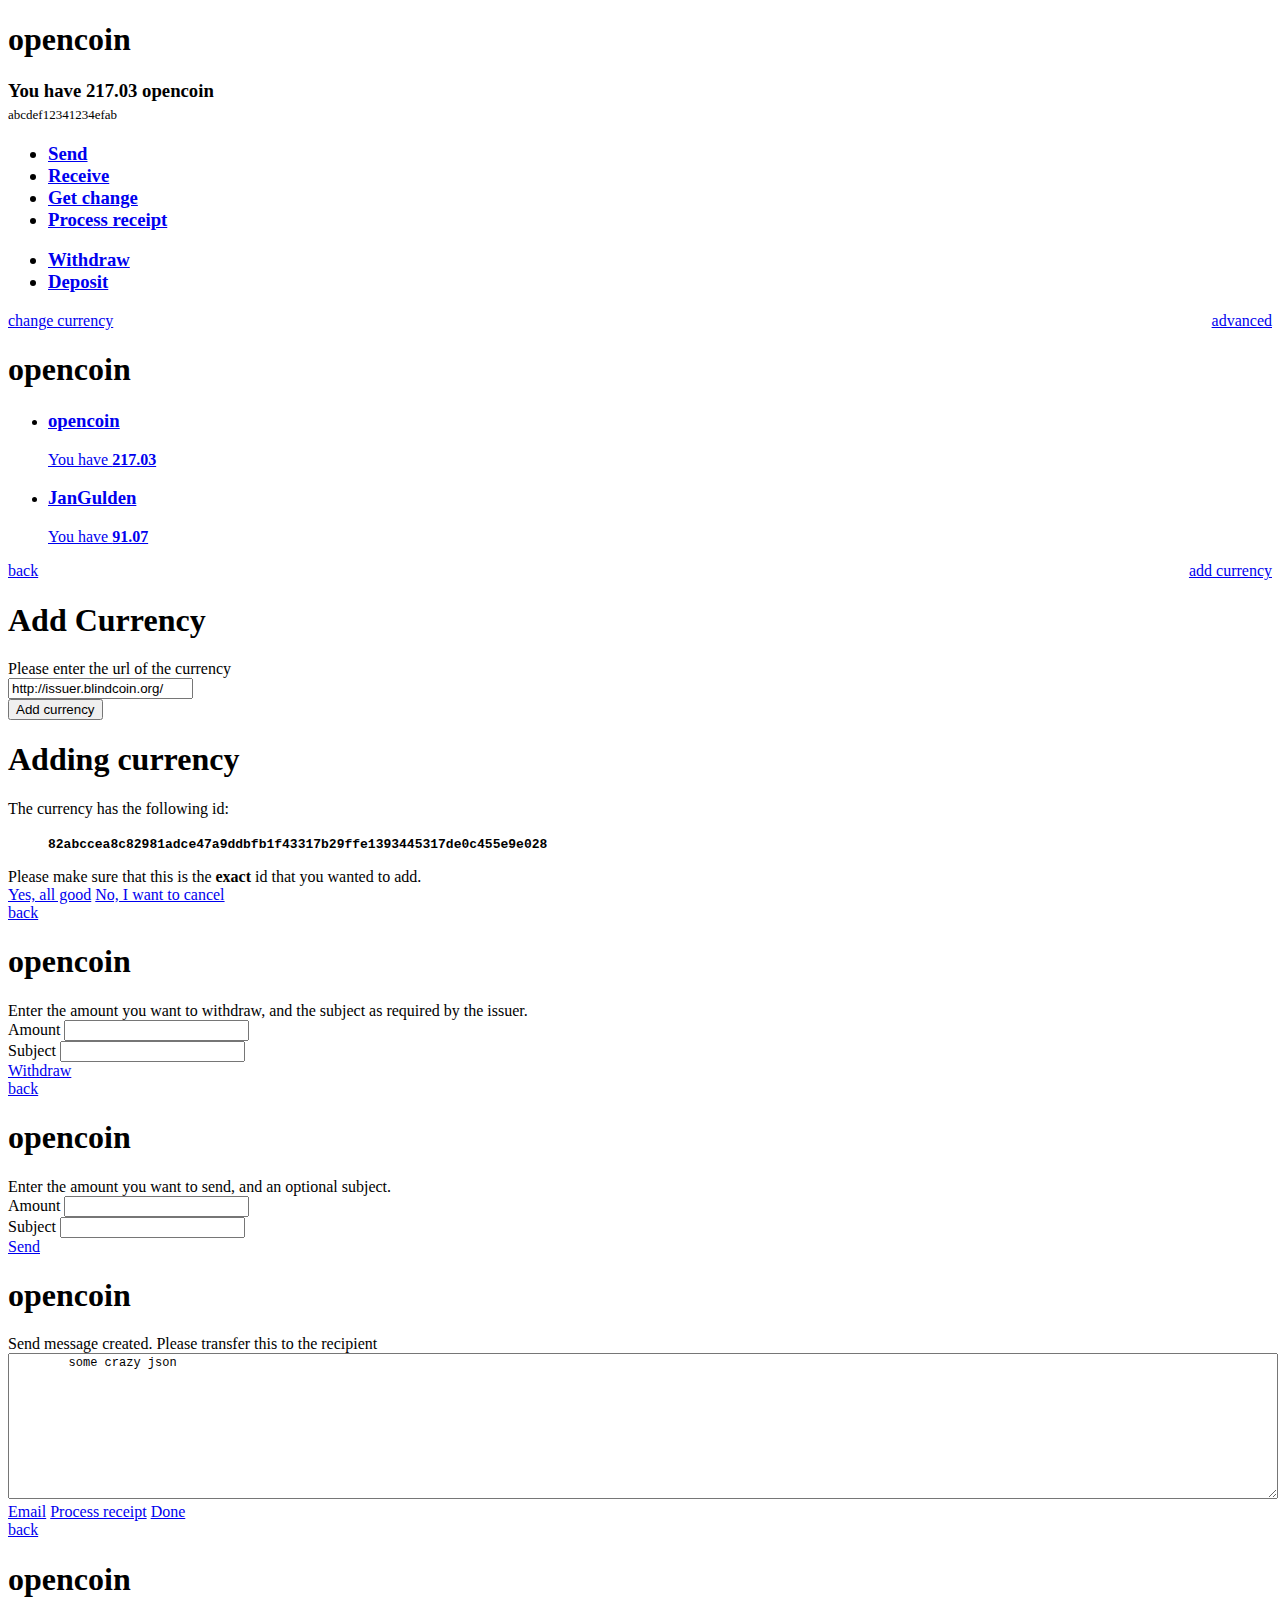
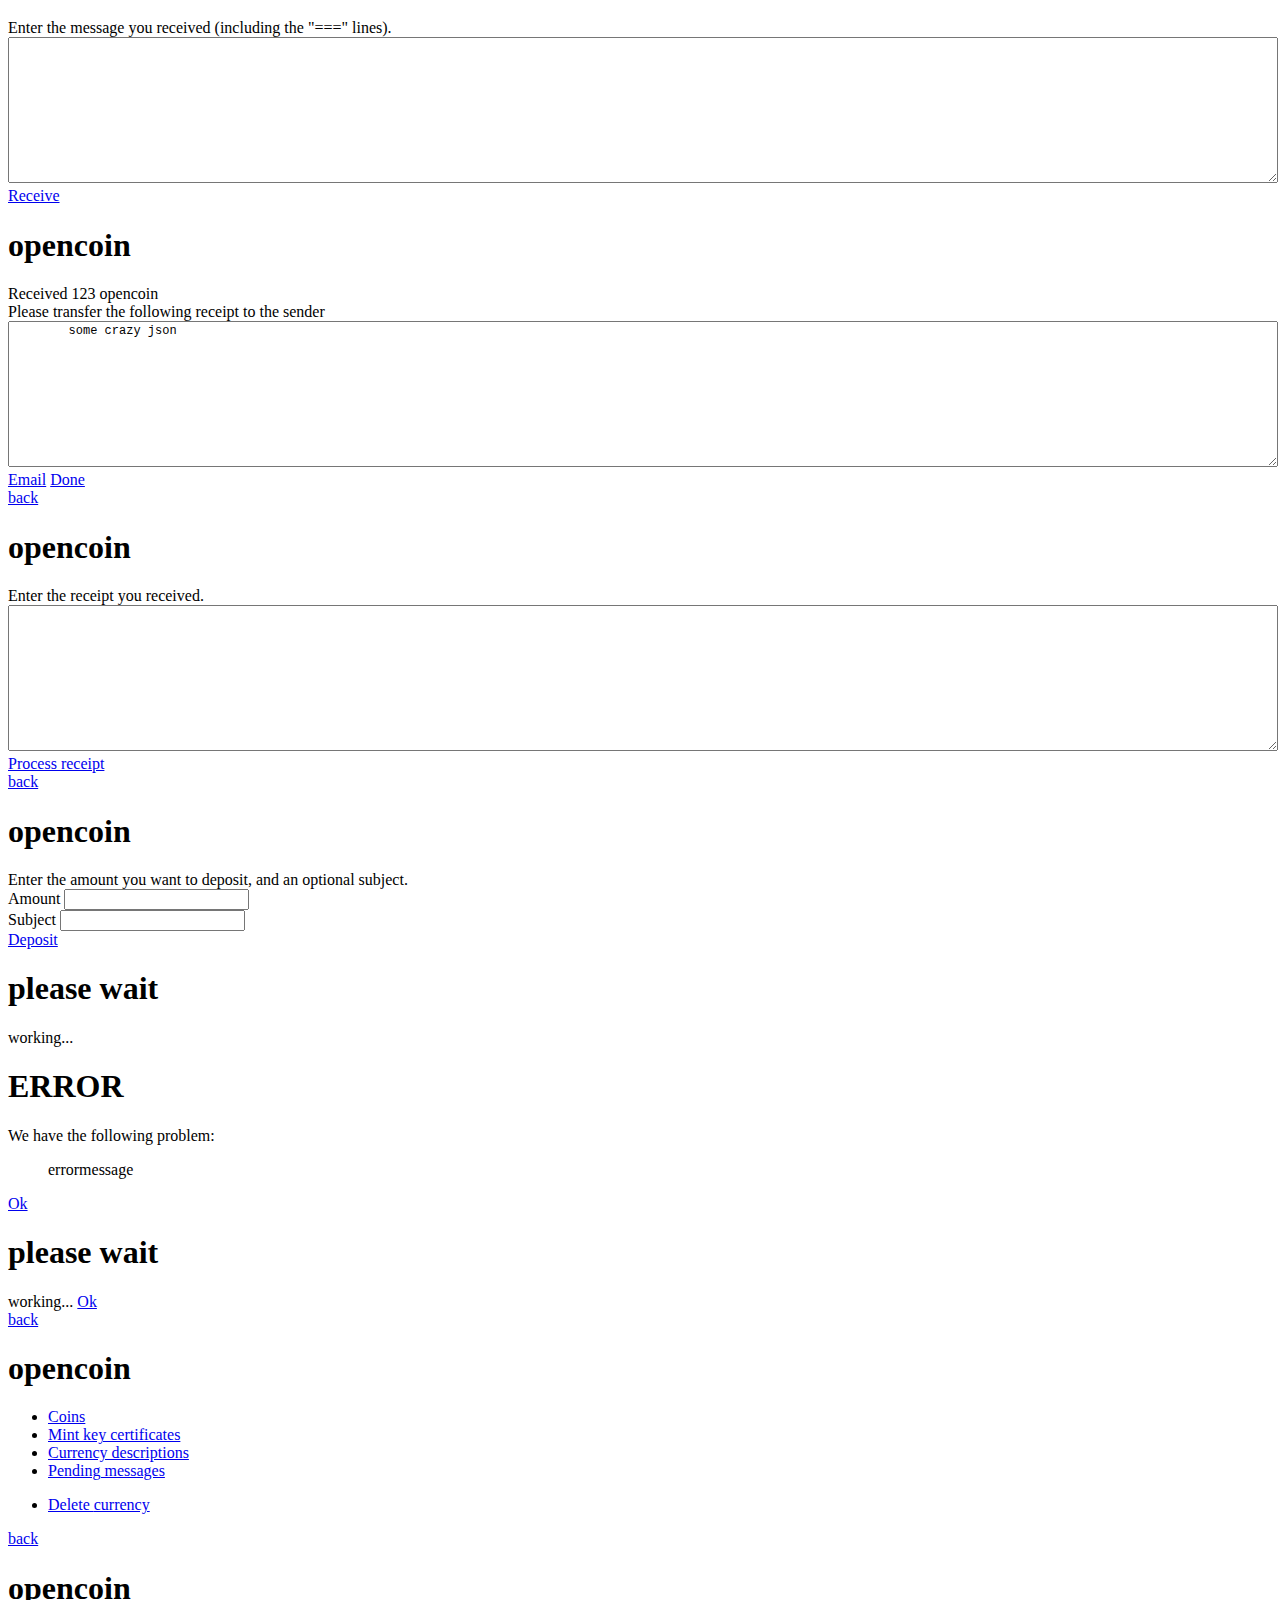
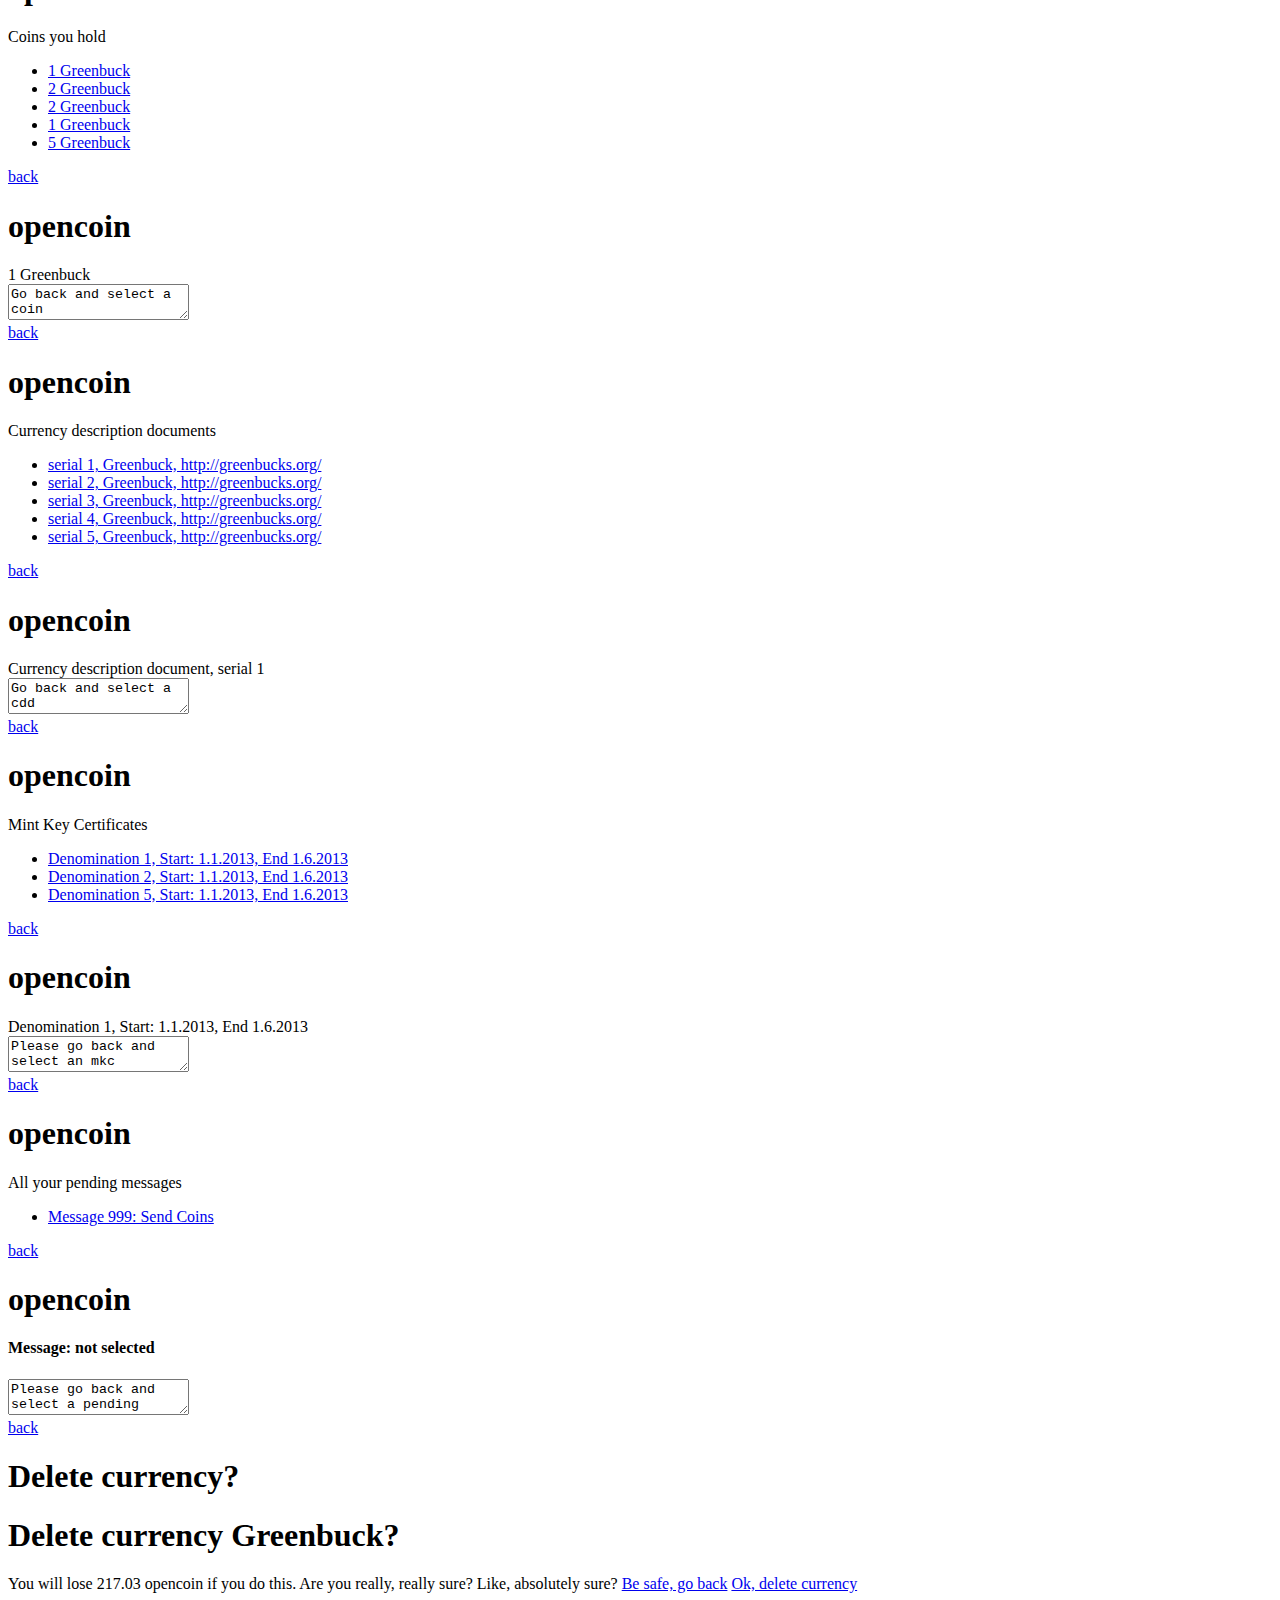
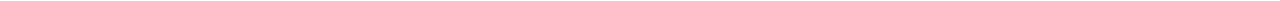
==== gui/oc.html @ 5f485836 "wording" ====
<!DOCTYPE html>
<html> 
	<head> 
	<title>opencoin</title> 
	<meta name="viewport" content="width=device-width, initial-scale=1"> 

	<link rel="stylesheet" href="jquery.mobile-1.2.0.min.css" />

	<script src="jquery-1.8.2.min.js"></script>
    <script>
        $(document).bind("mobileinit", function(){
            $.mobile.defaultPageTransition='none';
            $.mobile.defaultDialogTransition='none';
            /*uncomment this to disable hash history. Useful to comment
              this for development*/
            /* 
            $.mobile.hashListeningEnabled = false;
            $.mobile.pushStateEnabled = false;
            $.mobile.changePage.defaults.changeHash = false;
            */
        });
    </script>
	<script src="jquery.mobile-1.2.0.min.js"></script>
    <script src='jsclient/containerbase.js' ></script>
    <script src='jsclient/container.js' ></script>
    <script src='jsclient/messages.js' ></script>
    <script src='jsclient/BigInt.js' ></script>
    <script src='jsclient/sha256.js' ></script>
    <script src='jsclient/occrypto.js' ></script>
    <script src='jsclient/ocapi.js' ></script>
    <script src='jsclient/oclayer.js'></script>
    <script src='ocgui.js'></script>

        <style type='text/css'>
       /* @media only screen and (min-width: 500px){
            .ui-page, .ui-header, .ui-footer, ui-dialog {
                width: 500px !important;
            }
        }*/
        #info.ui-dialog .ui-header a[data-icon="delete"] {
             display: none;
        }
    </style>
</head> 
<body data-theme="b"> 

<div data-role="page" id="currency"  data-add-back-btn="false" data-theme='b'>
    <div data-role="header" data-position="fixed">
		<h1 class='currencyname'>opencoin</h1>
	</div>

	<div data-role="content">
        <h3>You have <span class='currencysum'>217.03</span> <span class='currencyname'>opencoin</span><br>
        <span style="font-size:small; font-weight:normal" class='currencyid'>abcdef12341234efab</span><h3>
        
        <ul data-role="listview" data-inset="true" data-filter="false">
            <li><a href="#send">Send</a></li>
            <li><a href="#receive">Receive</a></li>
            <li><a href="#info" data-rel='dialog' id='getchange'>Get change</a></li>
            <li><a href="#processreceipt">Process receipt</a></li>
        </ul>
        
        <ul data-role="listview" data-inset="true" data-filter="false">
            <li><a href="#withdraw">Withdraw</a></li>
            <li><a href="#deposit">Deposit</a></li>
        </ul>
    </div>
	
    <div data-role="footer" xclass="ui-bar" data-position="fixed">
        <a href="#currencies" data-role="button">change currency</a>
        <a href="#more" data-role="button" data-icon="grid" style="float:right">advanced</a>
	</div>
</div>

<div data-role="page" id="currencies"  data-theme='b' xdata-add-back-btn="true">
	<div data-role="header" data-position="fixed">
        <!--<a href="#currency" data-icon="home" data-iconpos="notext">Home</a>-->
		<h1>opencoin</h1>
	</div>

    <div data-role="content">
        <ul data-role='listview' data-inset='true' id='currencylist'>
            <li><a href='#currency'><h3>
                opencoin</h3>
                <p>You have <strong>217.03</strong></p>
                </a></li>
            <li><a href='#currency'><h3>JanGulden</h3>
                <p>You have <strong>91.07</strong></p>
                </a></li>
        </ul>
    </div>

    <div data-role="footer" data-position="fixed">   
        <a href='#addcurrency' data-role='button' data-icon='plus' style="float:right">add currency</a>
    </div>
</div>

<div data-role="page" id="addcurrency" data-theme="b">
	<div data-role="header" data-position="fixed">
        <a href='#currencies' data-icon='back'>back</a>
		<h1>Add Currency</h1>
	</div>

	<div data-role="content">
        
        <form>
            <div>
                Please enter the url of the currency<br/>
                <input name="url" id="url" value="http://issuer.blindcoin.org/" type='url'/>
            </div>
            
            <input id='do-addcurrency'  type='submit' value='Add currency'/>
        </form>
	</div>
</div>


<div data-role="dialog" id="addingcurrency" data-theme='b'>
	<div data-role="header" data-position="fixed">
		<h1>Adding currency</h1>
	</div>

	<div data-role="content">
        <div>
		The currency has the following id:
        </div>
        <blockquote>
        <b><code id='cidarea'>82abccea8c82981adce47a9ddbfb1f43317b29ffe1393445317de0c455e9e028</code></b>
        </blockquote>
        <div>
        Please make sure that this is the <strong>exact</strong> id that you wanted to add.</div>
		<a href="#currencies" data-role="button" class='confirm' data-icon='check'>Yes, all good</a>
        <a href="#addcurrency" data-role="button" class='cancel' data-theme='c' data-icon='alert'>No, I want to cancel</a>
	</div>
</div>



<div data-role="page" id="withdraw" data-theme="b" data-add-back-btn="true">

	<div data-role="header" data-position="fixed">
        <a href='#currency' data-icon='back'>back</a>
		<h1 class='currencyname'>opencoin</h1>
	</div>
	<div data-role="content">
    Enter the amount you want to withdraw, and the subject as required by the issuer.
      <form> 
        <div data-role='fieldcontain'>
            <label for="amount">Amount</label>
            <input name="amount" id="amount" value="" type='number'/>
        </div>
        <div data-role='fieldcontain'>
            <label for="subject">Subject</label>
            <input type="text" name="subject" id="subject" value="" />
        </div>
		<a href="#info" data-rel='dialog' data-role="button" class='confirm'>Withdraw</a>
      </form>
	</div>
</div>

<div data-role="page" id="send" data-theme="b">
	<div data-role="header" data-position="fixed">
        <a href='#currency' data-icon='back'>back</a>
		<h1 class='currencyname'>opencoin</h1>
	</div>

	<div data-role="content">
      <form>
        Enter the amount you want to send, and an optional subject.
        <div data-role='fieldcontain'>
            <label for="amount">Amount</label>
            <input name="amount" id="amount" value="" type='number'/>
        </div>
        <div data-role='fieldcontain'>
            <label for="subject">Subject</label>
            <input type="text" name="subject" id="subject" value="" />
        </div>
		<a href="#sendresult" xdata-rel='dialog' data-role="button" class='confirm'>Send</a>
        </form>
	</div>
</div>


<div data-role="page" id="sendresult" data-theme="b">
	<div data-role="header" data-position="fixed">
		<h1 class='currencyname'>opencoin</h1>
	</div>

	<div data-role="content">
        Send message created. Please transfer this to the recipient
        <textarea name="message" id="sendmessage" data-role="none" rows='10' style='width:100%;font-size:small;font-family: monospace'>
        some crazy json
        </textarea>
            <a href="mailto:?subject=Some greens for you&body=some crazy json" data-role='button' data-inline='true' class='email'>Email</a>
        <a href='#processreceipt' data-role='button' xdata-icon='check' data-inline='true'>Process receipt</a>
        <a href='#currency' data-role='button' xdata-icon='check' data-inline='true'>Done</a>
	</div>
</div>


<div data-role="page" id="receive" data-theme="b">
	<div data-role="header" data-position="fixed">
        <a href='#currency' data-icon='back'>back</a>
		<h1 class='currencyname'>opencoin</h1>
	</div>

	<div data-role="content">
        Enter the message you received (including the "===" lines).
        <textarea name="message" id="receivemessage" data-role="none" rows='10' style='width:100%;font-size:small;font-family: monospace' autocomplete="off"></textarea>
        <a href='#info' data-rel='dialog' data-role='button' class='confirm'>Receive</a>
	</div>
</div>



<div data-role="page" id="receiveresult" data-theme="b">
	<div data-role="header" data-position="fixed">
		<h1 class='currencyname'>opencoin</h1>
	</div>

	<div data-role="content">
       <div>Received <span id='receivedamount'>123</span> <span class='currencyname'>opencoin</span><br/>
       Please transfer the following receipt to the sender</div>
        <textarea name="message" id="receipt" data-role="none" rows='10' style='width:100%;font-size:small;font-family: monospace'>
        some crazy json
        </textarea>
            <a href="mailto:?subject=Some greens for you&body=some crazy json" data-role='button' data-inline='true' class='email'>Email</a>
        <!--<a href='' data-role='button' data-inline='true'>Copy</a>-->
        <a href='#currency' data-role='button' data-icon='check' data-inline='true'>Done</a>
	</div>
</div>

<div data-role="page" id="processreceipt" data-theme="b">
	<div data-role="header" data-position="fixed">
        <a href='#currency' data-icon='back'>back</a>
		<h1 class='currencyname'>opencoin</h1>
	</div>

	<div data-role="content">
        Enter the receipt you received.
        <textarea name="message" id="receivedreceipt" data-role="none" rows='10' style='width:100%;font-size:small;font-family: monospace' autocomplete="off"></textarea>
        <a href='#alert' data-role='button' class='confirm'>Process receipt</a>
	</div>
</div>

<div data-role="page" id="deposit" data-theme="b">
	<div data-role="header" data-position="fixed">
        <a href='#currency' data-icon='back'>back</a>
		<h1 class='currencyname'>opencoin</h1>
	</div>

	<div data-role="content">
      <form>
        Enter the amount you want to deposit, and an optional subject.
        <div data-role='fieldcontain'>
            <label for="amount">Amount</label>
            <input name="amount" id="amount" value="" type='number'/>
        </div>
        <div data-role='fieldcontain'>
            <label for="subject">Subject</label>
            <input type="text" name="subject" id="subject" value="" />
        </div>
		<a  href="#info" data-rel='dialog' data-role="button" class='confirm'>Deposit</a>
        </form>
	</div>
</div>

<div data-role="page" id="info" data-theme='b'>
	<div data-role="header" data-position="fixed">
		<h1 id='infoheader'>please wait</h1>
	</div>

	<div data-role="content" id='infotext'>
		working...
	</div>
</div>

<div data-role="dialog" id="error" data-theme='b'>
	<div data-role="header" data-position="fixed">
		<h1>ERROR</h1>
	</div>

	<div data-role="content">
		We have the following problem:
        <blockquote id='errormessage'>errormessage</blockquote>
		<a href="back" data-role="button" data-rel='back'>Ok</a>
	</div>
</div>


<div data-role="page" id="alert" data-theme='b'>
	<div data-role="header" data-position="fixed">
		<h1 id='alertheader'>please wait</h1>
	</div>

	<div data-role="content"><span id='alerttext'>
		working...</span>
    <a href='#currency' data-role="button">Ok</a>
	</div>
</div>

<div data-role="page" id="more"  data-theme='b'>
    <div data-role="header" data-position="fixed">
        <a href='#currency' data-icon='back'>back</a>
		<h1 class='currencyname'>opencoin</h1>
	</div>

	<div data-role="content">
        <ul data-role="listview" data-inset="true" data-filter="false">
            <li><a href="#coins" data-icon='info'>Coins</a></li>
            <li><a href="#mkcs" data-icon='info'>Mint key certificates</a></li>
            <li><a href="#cddcs" data-icon='info'>Currency descriptions</a></li>
            <li><a href="#messages" data-icon='info'>Pending messages</a></li>
        </ul>
        
        <ul data-role="listview" data-inset="true" data-filter="false">
            <li><a href="#deletecurrency" data-icon='info'>Delete <span class='currencyname'>currency</span></a></li>
        </ul>
    </div>
</div>


<div data-role="page" id="coins" data-theme='b'>
	<div data-role="header" data-position="fixed">
        <a href='#more' data-icon='back'>back</a>
		<h1 class='currencyname'>opencoin</h1>
	</div>

	<div data-role="content">
	    <div><span class='currencyname'>Coins you hold</div>
		
        <div xdata-role="collapsible-set" data-theme='d'>	
            <ul data-role="listview" data-inset='true' id='coinlist'>
                <li><a href="#coin">1 Greenbuck</a></li>
                <li><a href="#coin">2 Greenbuck</a></li>
                <li><a href="#coin">2 Greenbuck</a></li>
                <li><a href="#coin">1 Greenbuck</a></li>
                <li><a href="#coin">5 Greenbuck</a></li>
            </ul>
		</div>
	</div>
</div>

<div data-role="page" id="coin" data-theme='b'>
	<div data-role="header" data-position="fixed">
        <a href='#coins' data-icon='back'>back</a>
		<h1 class='currencyname'>opencoin</h1>
	</div>

	<div data-role="content">
    <span id='coinvalue'>1</span> <span class='currencyname'>Greenbuck</span>
       <form>
        <textarea>Go back and select a coin</textarea>
       </form>
    </div>	    		
</div>


<div data-role="page" id="cddcs" data-theme='b'>
	<div data-role="header" data-position="fixed">
        <a href='#more' data-icon='back'>back</a>
		<h1 class='currencyname'>opencoin</h1>
	</div>

	<div data-role="content">
	    <div>Currency description documents</div>
		
        <div data-role="collapsible-set" data-theme='d'>	
            <ul data-role="listview" data-inset='true'>
                <li><a href="#cddc" cddcid=''>serial 1, Greenbuck, http://greenbucks.org/</a></li>
                <li><a href="#cddc">serial 2, Greenbuck, http://greenbucks.org/</a></li>
                <li><a href="#cddc">serial 3, Greenbuck, http://greenbucks.org/</a></li>
                <li><a href="#cddc">serial 4, Greenbuck, http://greenbucks.org/</a></li>
                <li><a href="#cddc">serial 5, Greenbuck, http://greenbucks.org/</a></li>
            </ul>
		</div>
	</div>
</div>

<div data-role="page" id="cddc" data-theme='b'>
	<div data-role="header" data-position="fixed">
        <a href='#cddcs' data-icon='back'>back</a>
		<h1 class='currencyname'>opencoin</h1>
	</div>

	<div data-role="content">
    Currency description document, serial <span id='cddcserial'>1</span>
       <form>
        <textarea>Go back and select a cdd</textarea>
       </form>
    </div>	    		
</div>

<div data-role="page" id="mkcs" data-theme='b'>
	<div data-role="header" data-position="fixed">
        <a href='#more' data-icon='back'>back</a>
		<h1 class='currencyname'>opencoin</h1>
	</div>

	<div data-role="content">
	    <div>Mint Key Certificates</div>
		
        <div data-role="collapsible-set" data-theme='d'>	
            <ul data-role="listview" data-inset='true'>
                <li><a href="#mkc">Denomination 1, Start: 1.1.2013, End 1.6.2013</a></li>
                <li><a href="#mkc">Denomination 2, Start: 1.1.2013, End 1.6.2013</a></li>
                <li><a href="#mkc">Denomination 5, Start: 1.1.2013, End 1.6.2013</a></li>
            </ul>
		</div>
	</div>
</div>

<div data-role="page" id="mkc" data-theme='b'>
	<div data-role="header" data-position="fixed">
        <a href='#mkcs' data-icon='back'>back</a>
		<h1 class='currencyname'>opencoin</h1>
	</div>

	<div data-role="content">
    Denomination <span id='mkcdenomination'>1</span>, Start: <span id='mkcstart'>1.1.2013</span>, End <span id='mkcend'>1.6.2013</span>
       <form>
        <textarea>Please go back and select an mkc</textarea>
       </form>
    </div>	    		
</div>


<div data-role="page" id="messages" data-theme='b'>
	<div data-role="header" data-position="fixed">
        <a href='#more' data-icon='back'>back</a>
		<h1 class='currencyname'>opencoin</h1>
	</div>

	<div data-role="content">
	    <div>All your pending messages</div>
		 <ul data-role="listview" data-inset='true' id='messagelist'>
            <li><a href="#message">Message 999: Send Coins</a></li>
        </ul>

	</div>
</div>

<div data-role="page" id="message" data-theme='b'>
	<div data-role="header" data-position="fixed">
        <a href='#messages' data-icon='back'>back</a>
		<h1 class='currencyname'>opencoin</h1>
	</div>

	<div data-role="content">
    <h4>Message:  <span id='message_type'>not selected</span></h4>
        <!--<a href='#messages' data-role='button' data-icon='check' data-inline='true'>Keep</a>
        <a href='#messages' data-role='button' data-icon='delete' data-inline='true'>Delete</a>
        <a href='#messages' data-role='button' data-icon='refresh' data-inline='true' id='recover_coins'>Recover coins</a>-->

       <form>
        <textarea>Please go back and select a pending message</textarea>
       </form>
    </div>	    		
</div>

<div data-role="page" id="deletecurrency" data-theme='b'>
	<div data-role="header" data-position="fixed">
        <a href='#more' data-icon='back'>back</a>
		<h1>Delete currency?</h1>
	</div>

	<div data-role="content">
		<h1>Delete currency <span class='currencyname'>Greenbuck</span>?</h1>
        You will lose <span class='currencysum'>217.03</span> <span class='currencyname'>opencoin</span> if you do this. Are you really, really sure? Like, absolutely sure?
		<a href="#more" data-role="button" data-icon='back'>Be safe, go back</a>
		<a href="#currency" class='confirm' data-role="button" data-theme='c' data-icon='delete'>Ok, delete currency</a>
	</div>
</div>
</body>
</html>
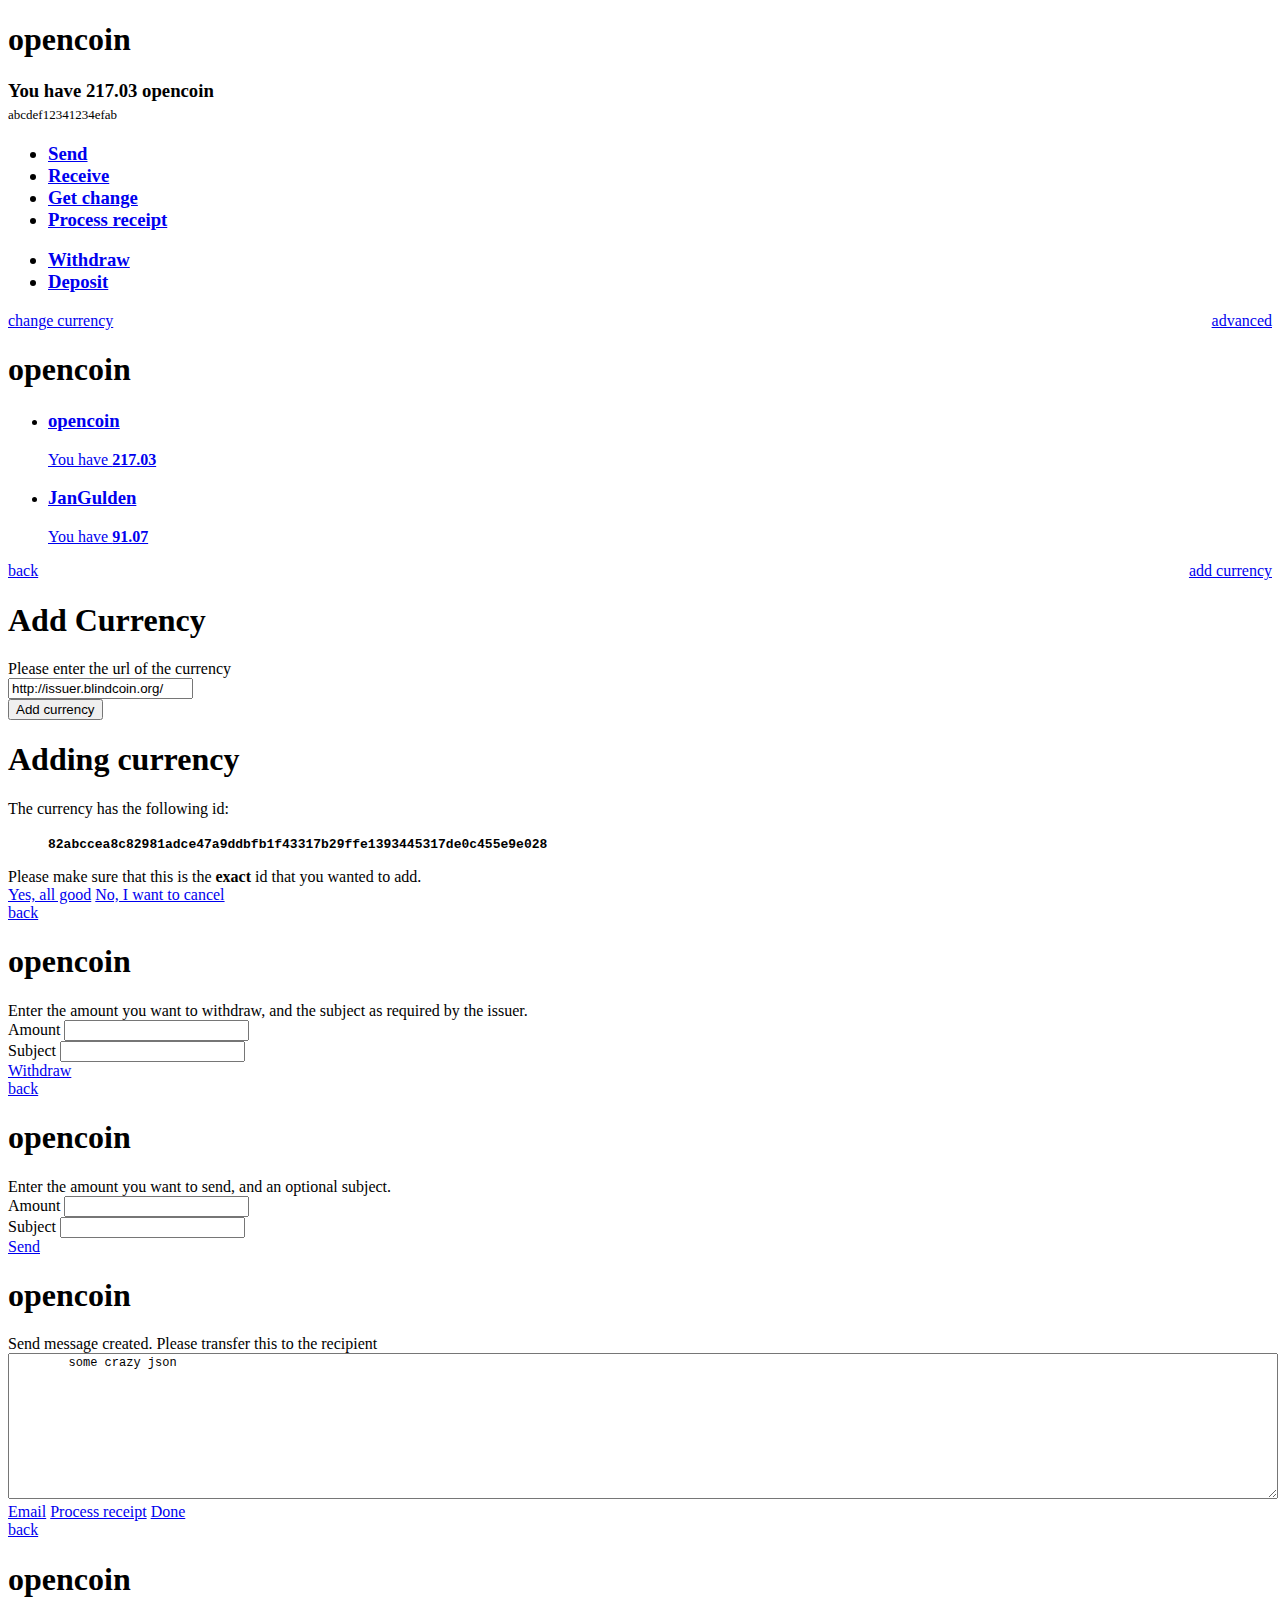
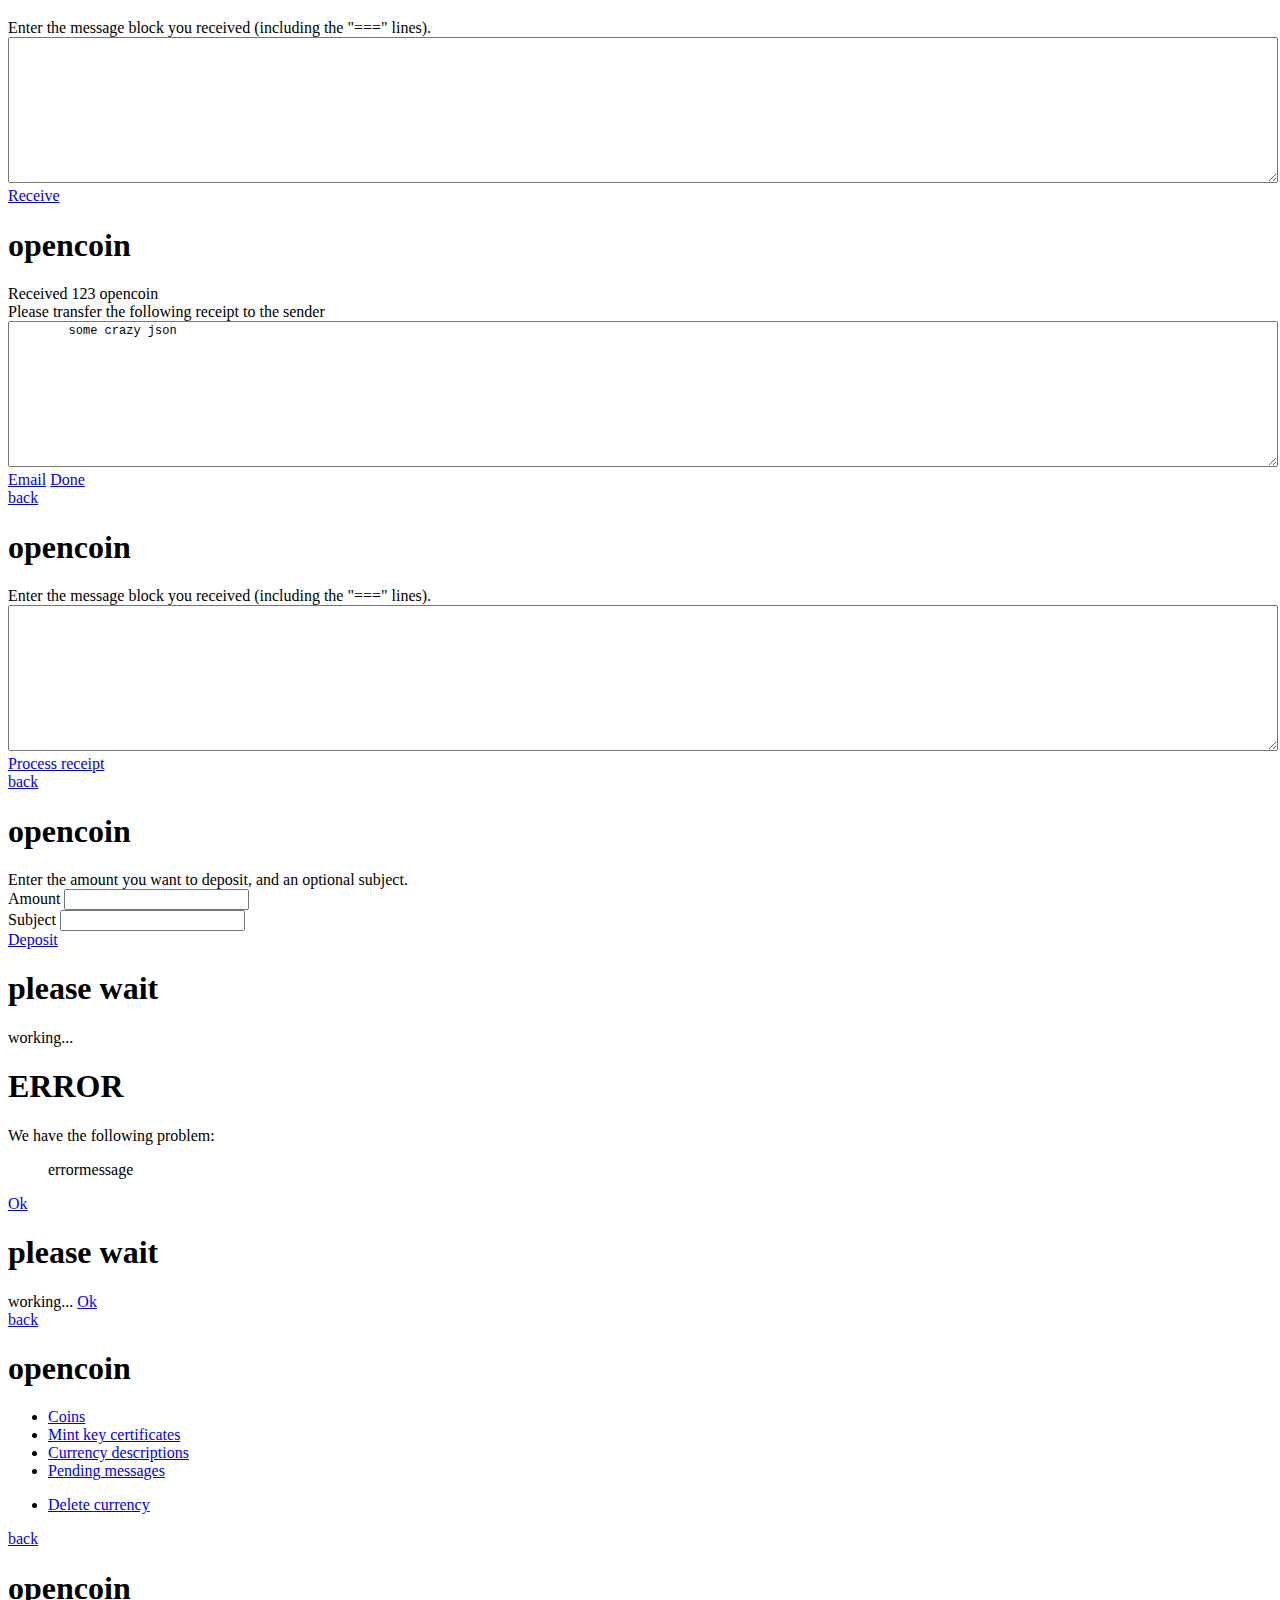
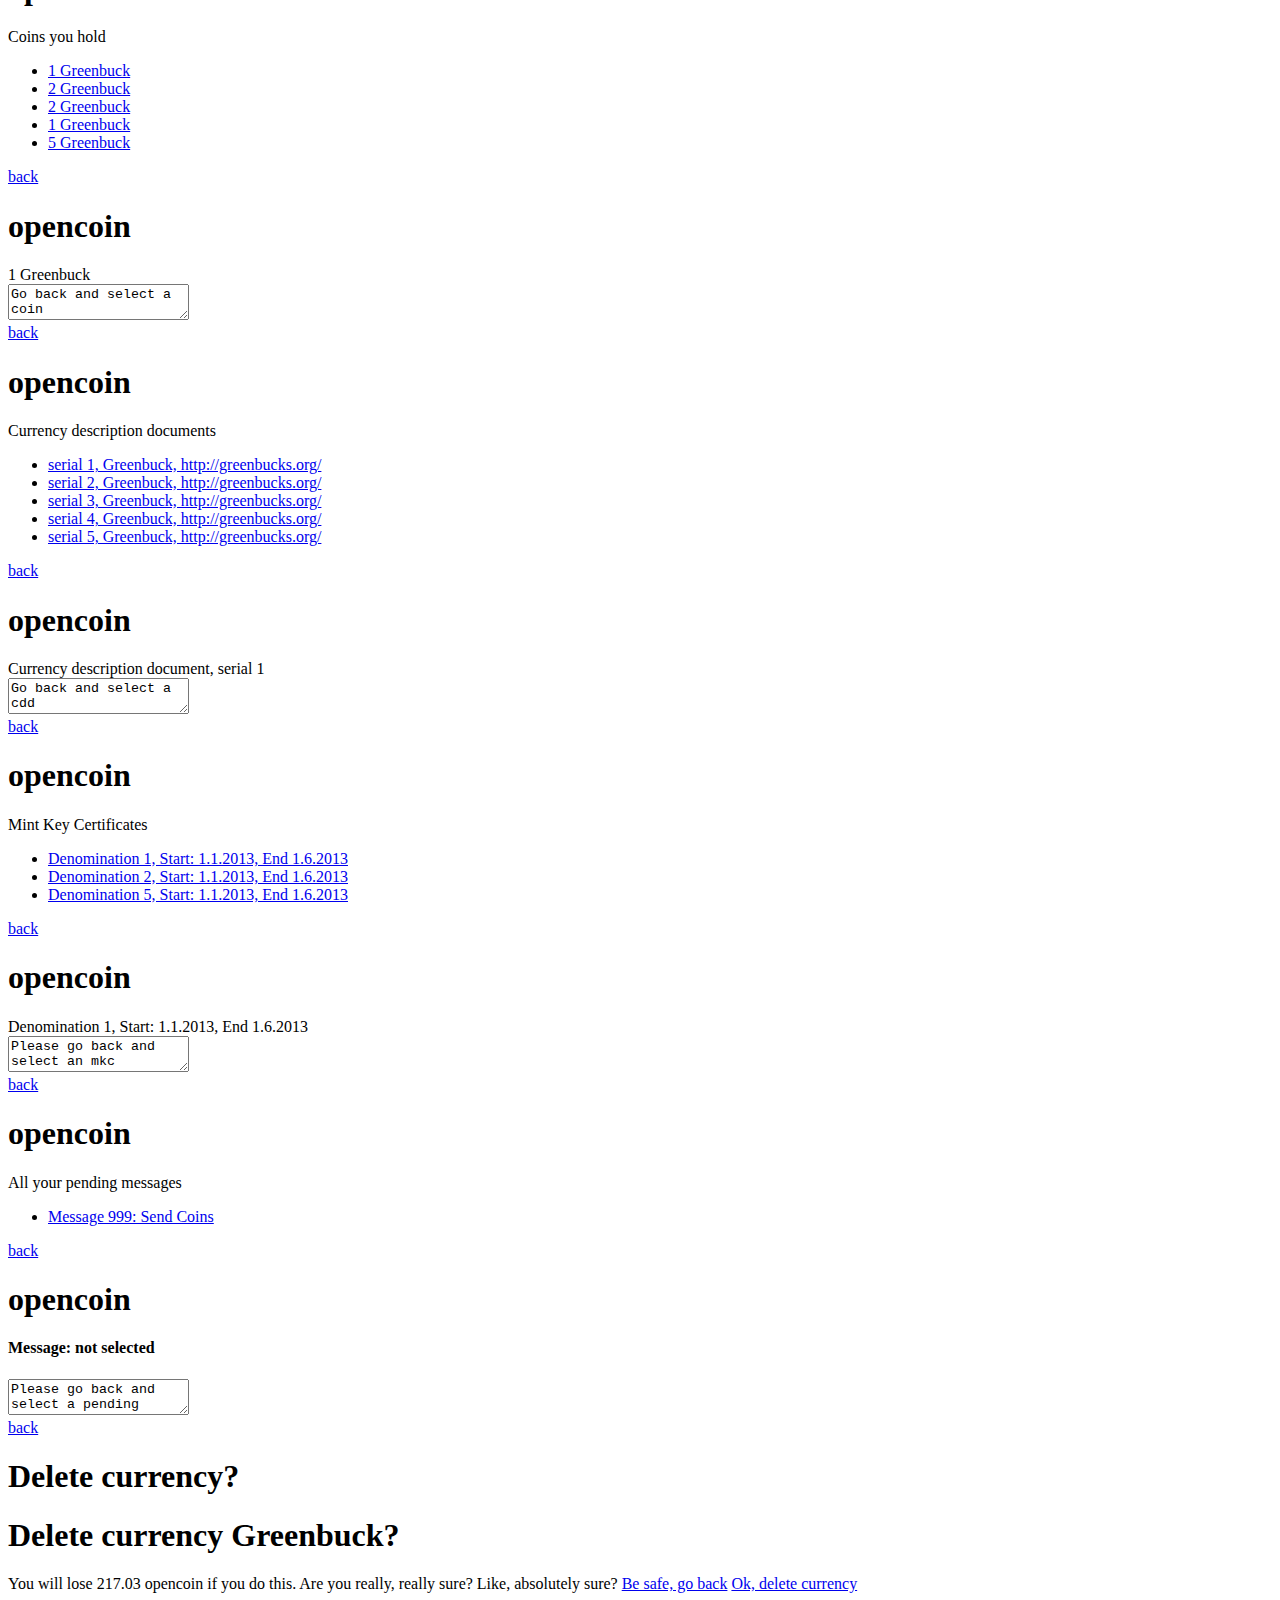
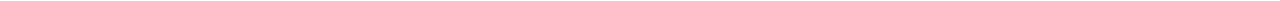
==== commit b503c470: "wording" ====
--- a/gui/oc.html
+++ b/gui/oc.html
@@ -205,7 +205,7 @@
 	</div>
 
 	<div data-role="content">
-        Enter the message you received (including the "===" lines).
+        Enter the message block you received (including the "===" lines).
         <textarea name="message" id="receivemessage" data-role="none" rows='10' style='width:100%;font-size:small;font-family: monospace' autocomplete="off"></textarea>
         <a href='#info' data-rel='dialog' data-role='button' class='confirm'>Receive</a>
 	</div>
@@ -237,7 +237,7 @@
 	</div>
 
 	<div data-role="content">
-        Enter the receipt you received.
+        Enter the message block you received (including the "===" lines).
         <textarea name="message" id="receivedreceipt" data-role="none" rows='10' style='width:100%;font-size:small;font-family: monospace' autocomplete="off"></textarea>
         <a href='#alert' data-role='button' class='confirm'>Process receipt</a>
 	</div>
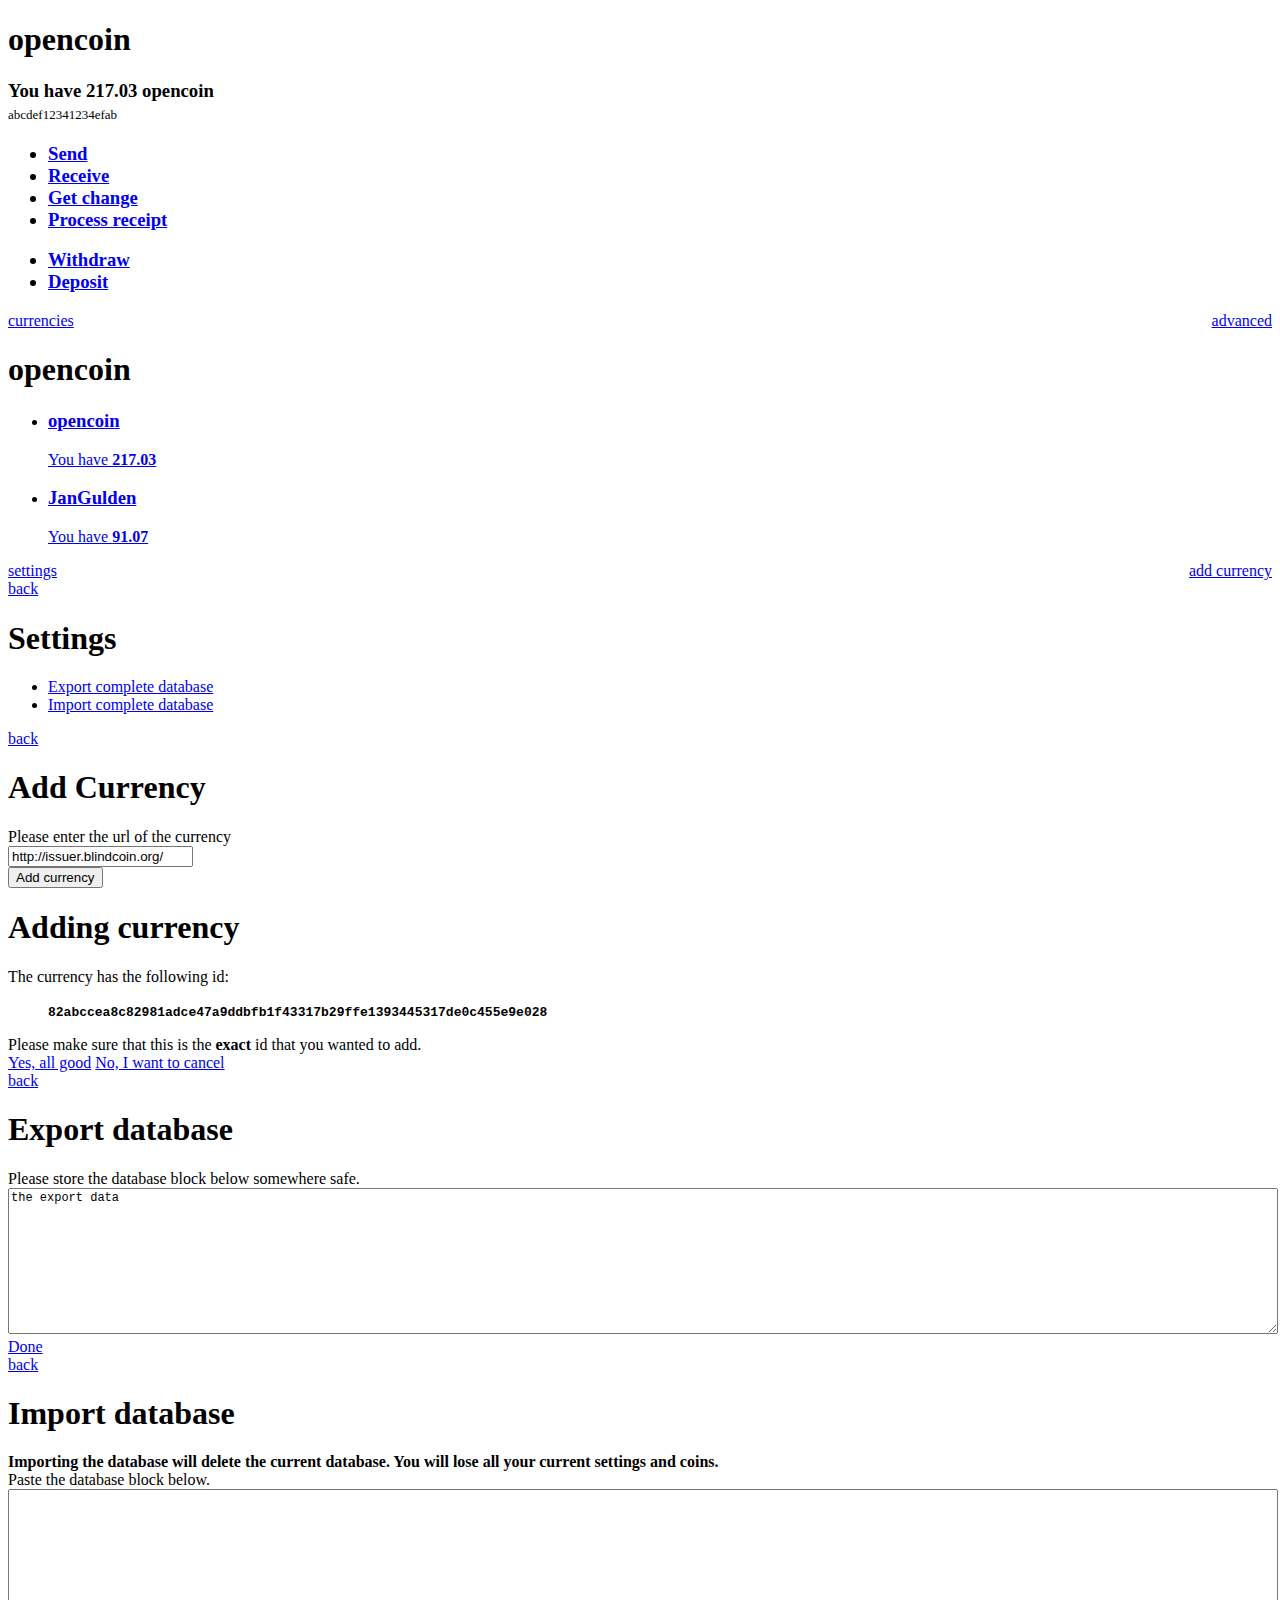
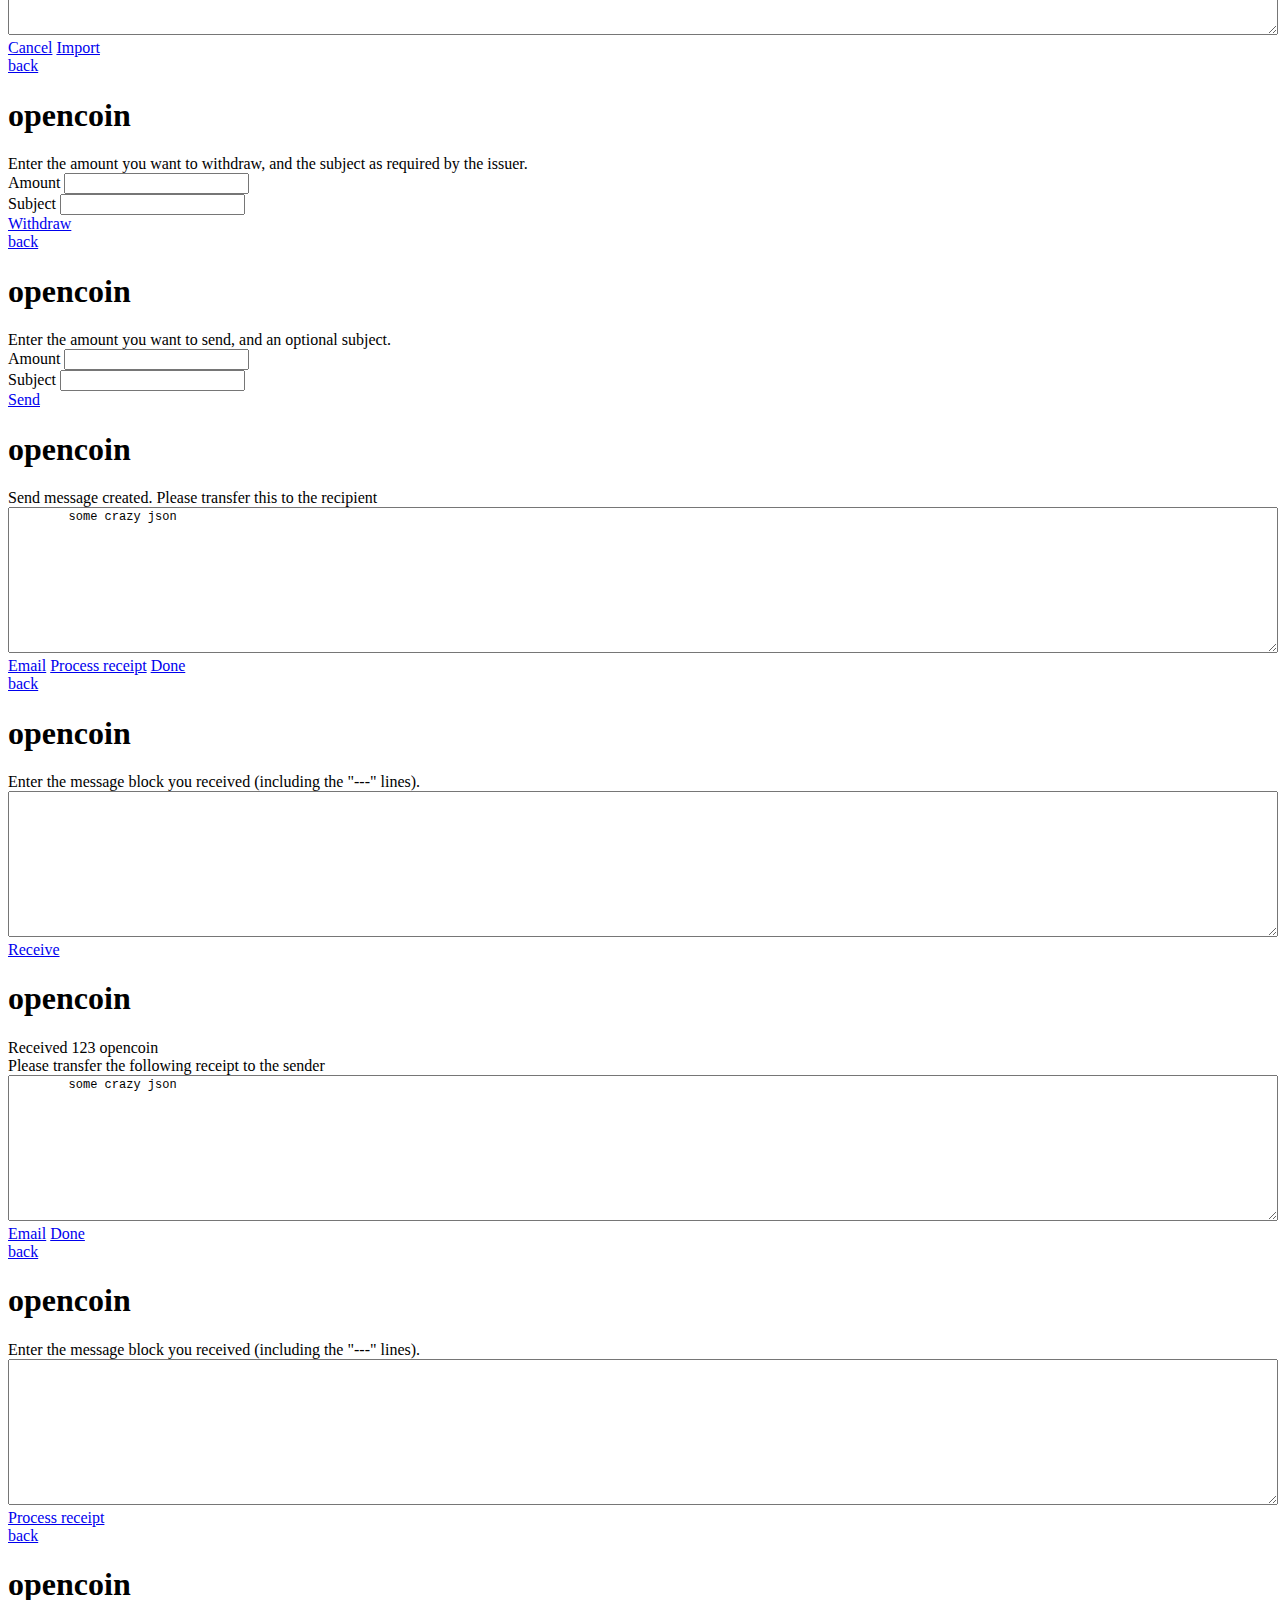
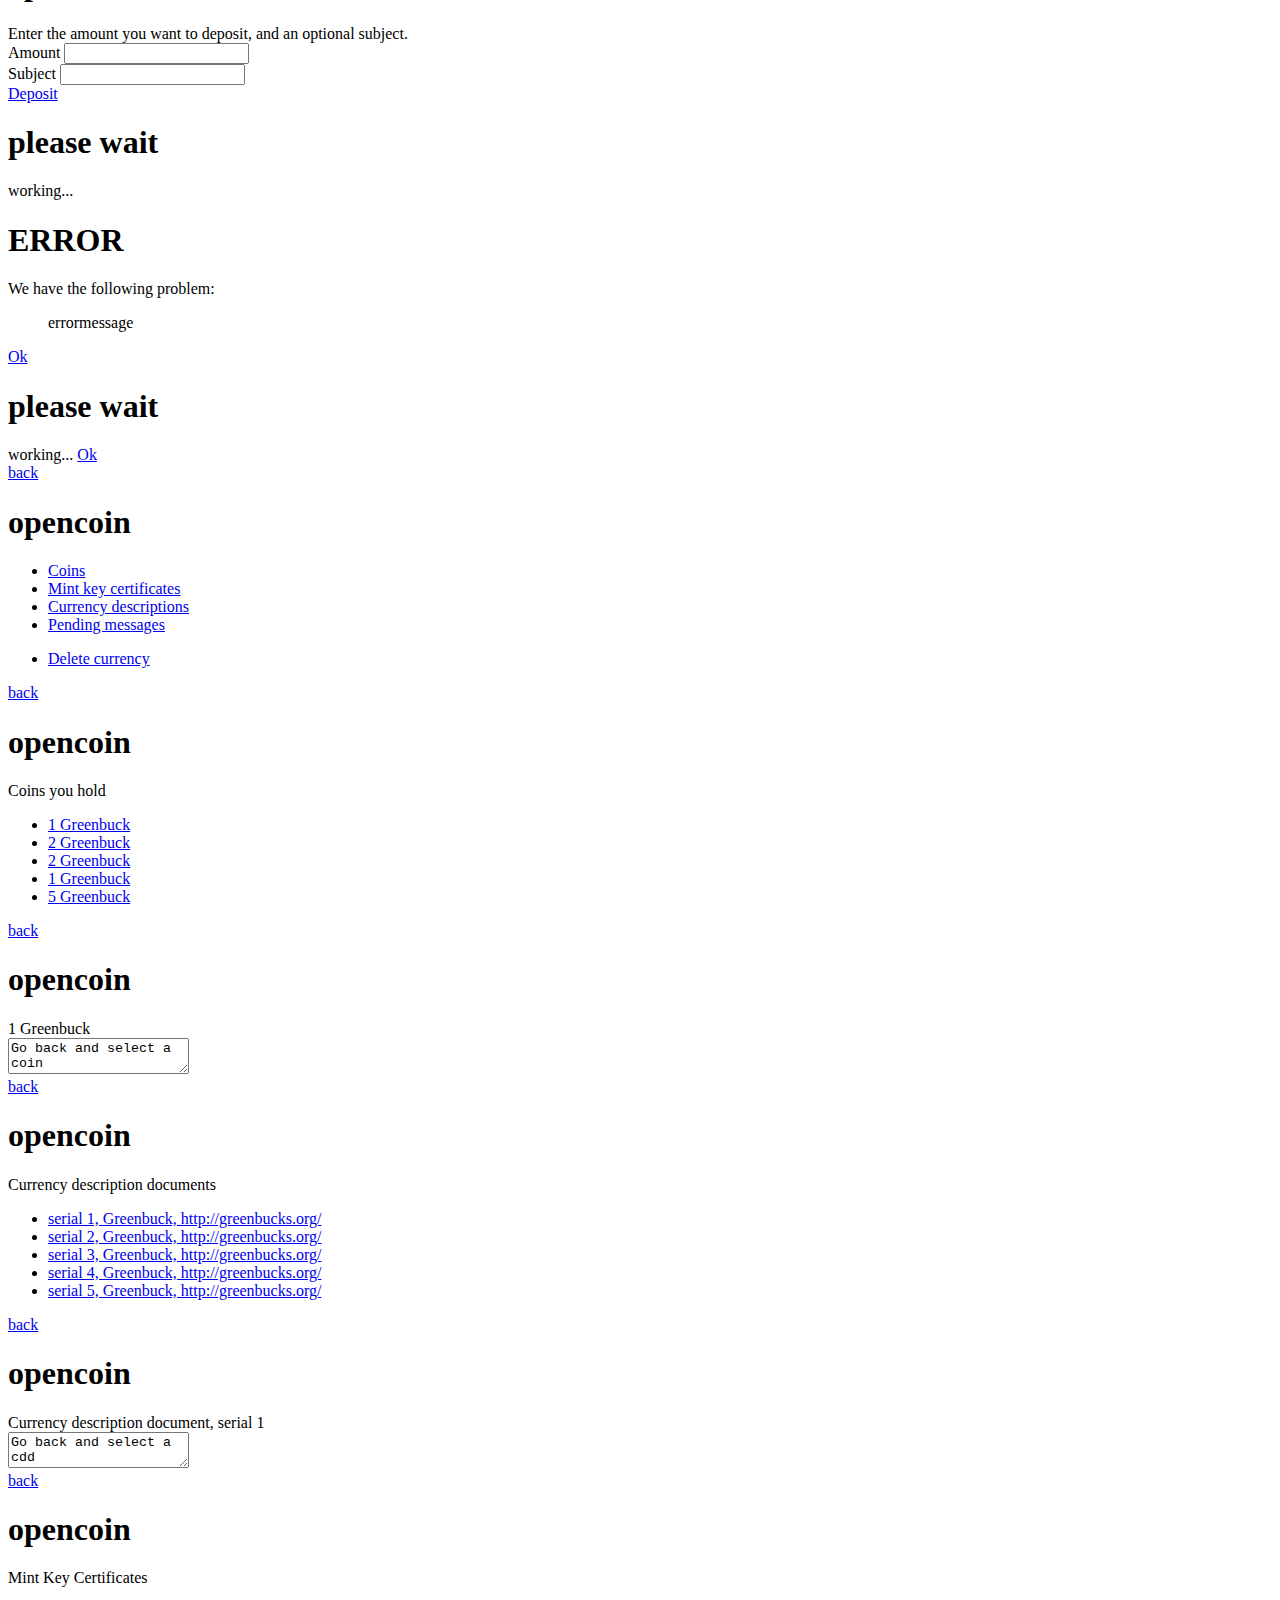
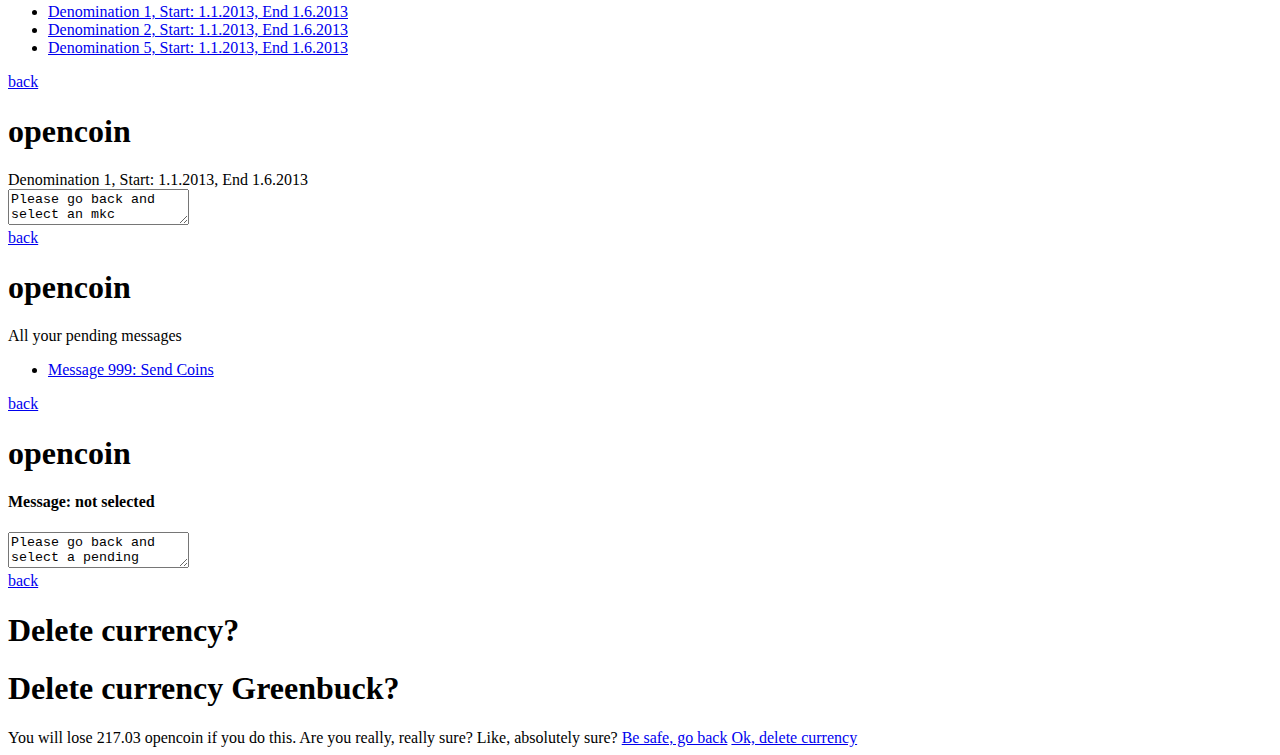
==== commit be112c50: "moved import/export to new settings screen" ====
--- a/gui/oc.html
+++ b/gui/oc.html
@@ -67,8 +67,8 @@
     </div>
 	
     <div data-role="footer" xclass="ui-bar" data-position="fixed">
-        <a href="#currencies" data-role="button">change currency</a>
-        <a href="#more" data-role="button" data-icon="grid" style="float:right">advanced</a>
+        <a href="#currencies" data-role="button">currencies</a>
+        <a href="#advanced" data-role="button" data-icon="grid" style="float:right">advanced</a>
 	</div>
 </div>
 
@@ -88,11 +88,30 @@
                 <p>You have <strong>91.07</strong></p>
                 </a></li>
         </ul>
+        
+    
     </div>
 
-    <div data-role="footer" data-position="fixed">   
+       <div data-role="footer" data-position="fixed">   
+        <a href="#settings" data-role="button" data-icon='grid'>settings</a>
         <a href='#addcurrency' data-role='button' data-icon='plus' style="float:right">add currency</a>
     </div>
+</div>
+
+<div data-role="page" id="settings" data-theme="b">
+	<div data-role="header" data-position="fixed">
+        <a href='#currencies' data-icon='back'>back</a>
+		<h1>Settings</h1>
+	</div>
+
+	<div data-role="content">
+          <ul data-role="listview" data-inset="true" data-filter="false">
+            <li><a href="#export" xdata-icon='info'>Export complete database</a></li>
+            <li><a href="#import" xdata-icon='info'>Import complete database</a></li>
+        </ul>
+
+
+	</div>
 </div>
 
 <div data-role="page" id="addcurrency" data-theme="b">
@@ -134,6 +153,34 @@
 	</div>
 </div>
 
+<div data-role="page" id="export" data-theme="b">
+	<div data-role="header" data-position="fixed">
+        <a href='#settings' data-icon='back'>back</a>
+		<h1>Export database</h1>
+	</div>
+
+	<div data-role="content">
+        Please store the database block below somewhere safe.
+        <textarea name="exportmessage" id="exportmessage" data-role="none" rows='10' style='width:100%;font-size:small;font-family: monospace'>the export data</textarea>
+        <a href='#settings' data-role='button' xdata-icon='check' data-inline='true'>Done</a>
+	</div>
+</div>
+
+
+<div data-role="page" id="import" data-theme="b">
+	<div data-role="header" data-position="fixed">
+        <a href='#settings' data-icon='back'>back</a>
+		<h1>Import database</h1>
+	</div>
+
+	<div data-role="content">
+        <strong>Importing the database will delete the current database. You will lose all your current settings and coins.</strong><br/>
+        Paste the database block below.
+        <textarea name="importmessage" id="importmessage" data-role="none" rows='10' style='width:100%;font-size:small;font-family: monospace' autocomplete="off"></textarea>
+        <a href="#settings" data-role="button" data-inline='true' data-icon='alert'>Cancel</a>
+        <a href='#settings' data-role='button' class='import' data-icon='check' data-inline='true'>Import</a>
+	</div>
+</div>
 
 
 <div data-role="page" id="withdraw" data-theme="b" data-add-back-btn="true">
@@ -205,12 +252,11 @@
 	</div>
 
 	<div data-role="content">
-        Enter the message block you received (including the "===" lines).
+        Enter the message block you received (including the "---" lines).
         <textarea name="message" id="receivemessage" data-role="none" rows='10' style='width:100%;font-size:small;font-family: monospace' autocomplete="off"></textarea>
         <a href='#info' data-rel='dialog' data-role='button' class='confirm'>Receive</a>
 	</div>
 </div>
-
 
 
 <div data-role="page" id="receiveresult" data-theme="b">
@@ -237,7 +283,7 @@
 	</div>
 
 	<div data-role="content">
-        Enter the message block you received (including the "===" lines).
+        Enter the message block you received (including the "---" lines).
         <textarea name="message" id="receivedreceipt" data-role="none" rows='10' style='width:100%;font-size:small;font-family: monospace' autocomplete="off"></textarea>
         <a href='#alert' data-role='button' class='confirm'>Process receipt</a>
 	</div>
@@ -295,11 +341,11 @@
 
 	<div data-role="content"><span id='alerttext'>
 		working...</span>
-    <a href='#currency' data-role="button">Ok</a>
-	</div>
-</div>
-
-<div data-role="page" id="more"  data-theme='b'>
+    <a href='#currency' class='ok' data-role="button">Ok</a>
+	</div>
+</div>
+
+<div data-role="page" id="advanced"  data-theme='b'>
     <div data-role="header" data-position="fixed">
         <a href='#currency' data-icon='back'>back</a>
 		<h1 class='currencyname'>opencoin</h1>
@@ -316,13 +362,15 @@
         <ul data-role="listview" data-inset="true" data-filter="false">
             <li><a href="#deletecurrency" data-icon='info'>Delete <span class='currencyname'>currency</span></a></li>
         </ul>
+        
+      
     </div>
 </div>
 
 
 <div data-role="page" id="coins" data-theme='b'>
 	<div data-role="header" data-position="fixed">
-        <a href='#more' data-icon='back'>back</a>
+        <a href='#advanced' data-icon='back'>back</a>
 		<h1 class='currencyname'>opencoin</h1>
 	</div>
 
@@ -358,7 +406,7 @@
 
 <div data-role="page" id="cddcs" data-theme='b'>
 	<div data-role="header" data-position="fixed">
-        <a href='#more' data-icon='back'>back</a>
+        <a href='#advanced' data-icon='back'>back</a>
 		<h1 class='currencyname'>opencoin</h1>
 	</div>
 
@@ -393,7 +441,7 @@
 
 <div data-role="page" id="mkcs" data-theme='b'>
 	<div data-role="header" data-position="fixed">
-        <a href='#more' data-icon='back'>back</a>
+        <a href='#advanced' data-icon='back'>back</a>
 		<h1 class='currencyname'>opencoin</h1>
 	</div>
 
@@ -427,7 +475,7 @@
 
 <div data-role="page" id="messages" data-theme='b'>
 	<div data-role="header" data-position="fixed">
-        <a href='#more' data-icon='back'>back</a>
+        <a href='#advanced' data-icon='back'>back</a>
 		<h1 class='currencyname'>opencoin</h1>
 	</div>
 
@@ -460,14 +508,14 @@
 
 <div data-role="page" id="deletecurrency" data-theme='b'>
 	<div data-role="header" data-position="fixed">
-        <a href='#more' data-icon='back'>back</a>
+        <a href='#advanced' data-icon='back'>back</a>
 		<h1>Delete currency?</h1>
 	</div>
 
 	<div data-role="content">
 		<h1>Delete currency <span class='currencyname'>Greenbuck</span>?</h1>
         You will lose <span class='currencysum'>217.03</span> <span class='currencyname'>opencoin</span> if you do this. Are you really, really sure? Like, absolutely sure?
-		<a href="#more" data-role="button" data-icon='back'>Be safe, go back</a>
+		<a href="#advanced" data-role="button" data-icon='back'>Be safe, go back</a>
 		<a href="#currency" class='confirm' data-role="button" data-theme='c' data-icon='delete'>Ok, delete currency</a>
 	</div>
 </div>
